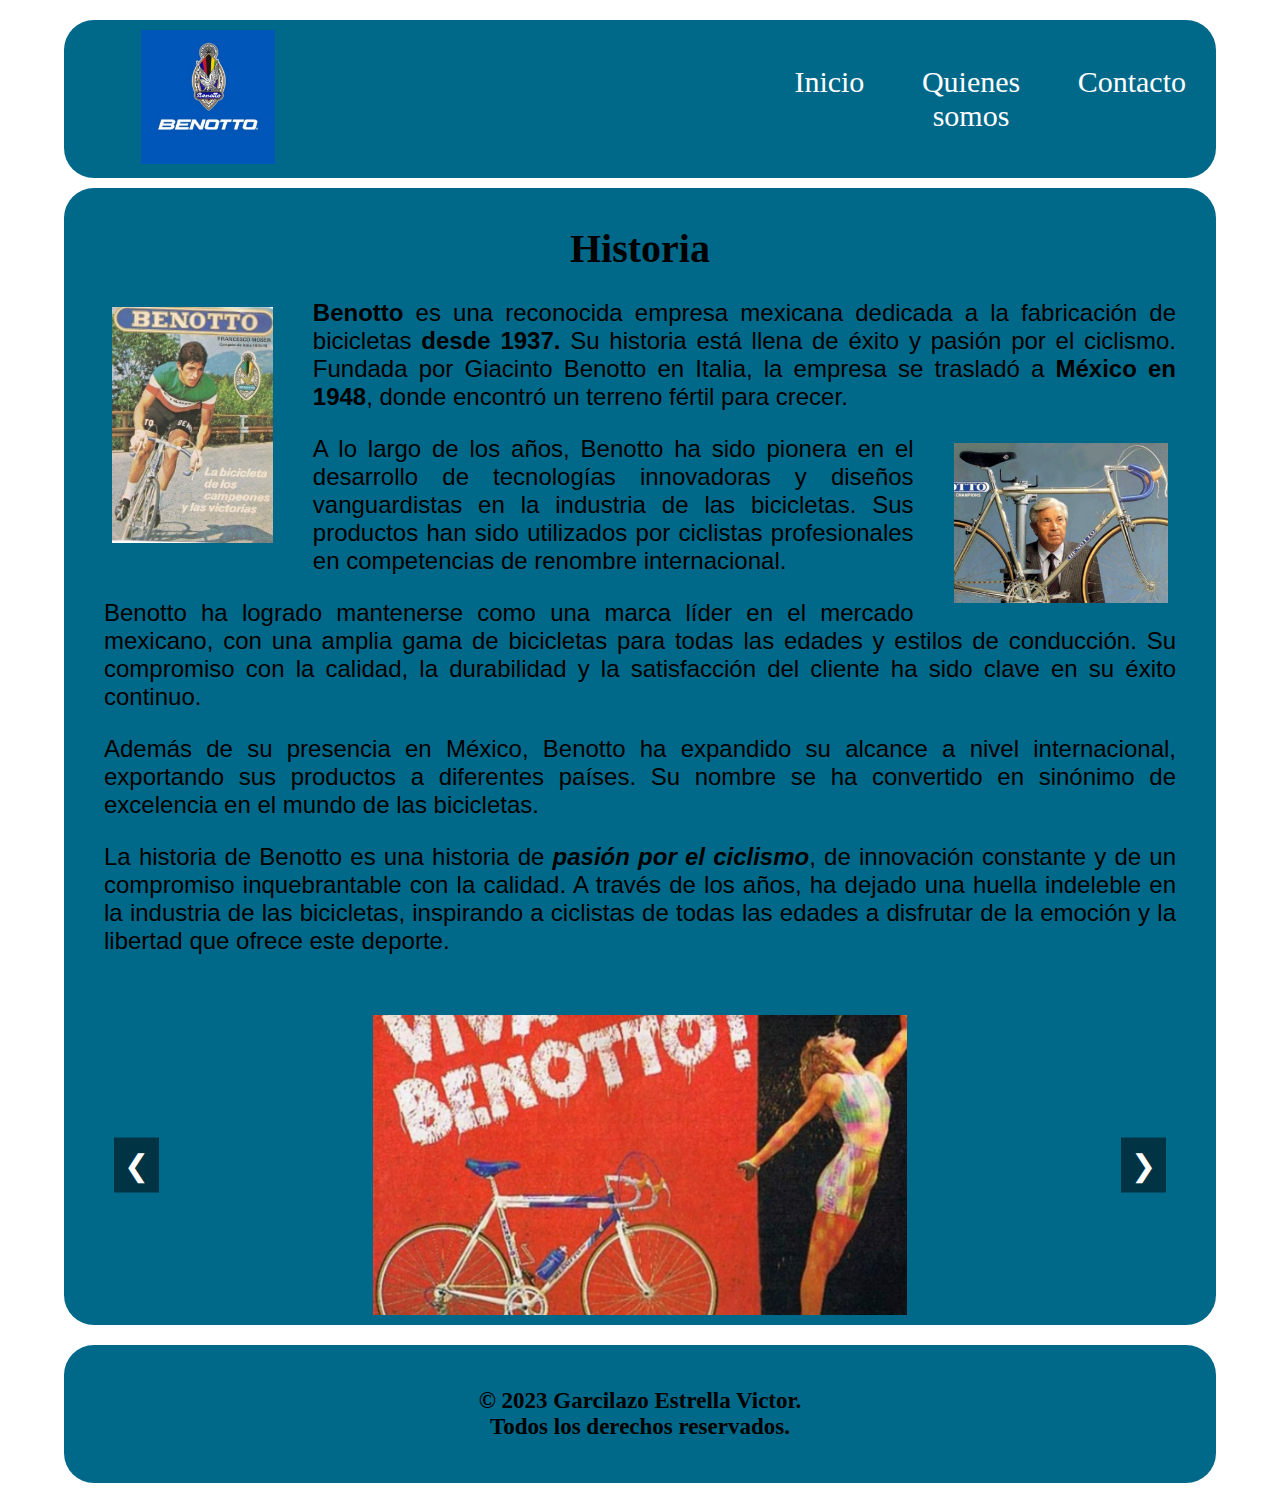
==== index.html @ 7d1409ba "Página inicio hecho, responsiva" ====
<!DOCTYPE html>
<html lang="en">
  <head>
    <meta charset="UTF-8" />
    <meta http-equiv="X-UA-Compatible" content="IE=edge" />
    <meta name="viewport" content="width=device-width, initial-scale=1.0" />
    <title>Tienda</title>
    <link rel="stylesheet" href="css/index.css" />
  </head>
  <body>
    <div class="container">
      <div class="navegacion">
        <nav class="navbar">
          <div class="logo">
            <a href="index.html"
              ><img src="imagenes/logo.png" alt="Benotto"
            /></a>
          </div>
          <ul class="nav-links">
            <li><a href="index.html">Inicio</a></li>
            <li><a href="#">Quienes somos</a></li>
            <li><a href="#">Contacto</a></li>
          </ul>
        </nav>
      </div>

      <div class="cuerpo">
        <h1>Historia</h1>
        <div class="informacion">
          <img src="imagenes/historia2.jpg" alt="benotto" class="img-left" />
          <p>
            <strong>Benotto</strong> es una reconocida empresa mexicana dedicada
            a la fabricación de bicicletas <strong>desde 1937.</strong> Su
            historia está llena de éxito y pasión por el ciclismo. Fundada por
            Giacinto Benotto en Italia, la empresa se trasladó a
            <strong>México en 1948</strong>, donde encontró un terreno fértil
            para crecer.
          </p>
          <img src="imagenes/historia1.jpg" alt="benotto" class="img-right" />

          <p>
            A lo largo de los años, Benotto ha sido pionera en el desarrollo de
            tecnologías innovadoras y diseños vanguardistas en la industria de
            las bicicletas. Sus productos han sido utilizados por ciclistas
            profesionales en competencias de renombre internacional.
          </p>
          <p>
            Benotto ha logrado mantenerse como una marca líder en el mercado
            mexicano, con una amplia gama de bicicletas para todas las edades y
            estilos de conducción. Su compromiso con la calidad, la durabilidad
            y la satisfacción del cliente ha sido clave en su éxito continuo.
          </p>

          <p>
            Además de su presencia en México, Benotto ha expandido su alcance a
            nivel internacional, exportando sus productos a diferentes países.
            Su nombre se ha convertido en sinónimo de excelencia en el mundo de
            las bicicletas.
          </p>
          <p>
            La historia de Benotto es una historia de
            <strong><i>pasión por el ciclismo</i></strong
            >, de innovación constante y de un compromiso inquebrantable con la
            calidad. A través de los años, ha dejado una huella indeleble en la
            industria de las bicicletas, inspirando a ciclistas de todas las
            edades a disfrutar de la emoción y la libertad que ofrece este
            deporte.
          </p>
        </div>

        <div id="slider">
          <div class="slide">
            <img src="imagenes/slide1.jpg" alt="Imagen 1" />
          </div>
          <div class="slide">
            <img src="imagenes/slide2.jpeg" alt="Imagen 2" />
          </div>
          <div class="slide">
            <img src="imagenes/slide3.webp" alt="Imagen 3" />
          </div>
          <div class="slide">
            <img src="imagenes/slide4.jpeg" alt="Imagen 3" />
          </div>
          <div class="slide">
            <img src="imagenes/slide5.webp" alt="Imagen 3" />
          </div>

          <a class="prev" onclick="prevSlide()">&#10094;</a>
          <a class="next" onclick="nextSlide()">&#10095;</a>
        </div>
      </div>
      <footer class="footer">
        <p>
          &copy; 2023 Garcilazo Estrella Victor. <br />
          Todos los derechos reservados.
        </p>
      </footer>
    </div>

    <script src="js/slider.js"></script>
  </body>
</html>
---- css/index.css ----
body {
  margin: 0;
  display: flex;
  justify-content: center;
}

.container {
  /* background-color: brown; */
  width: 90%;
  margin-top: 20px;
}

.navbar {
  display: flex;
  align-items: center;
  justify-content: space-between;
  background-color: #006889;
  padding: 10px;
  border-radius: 30px;
}

.logo img {
  width: 20%;
  margin-left: 10%; /* Ajusta el tamaño del logo según tus necesidades */
}

.nav-links {
  list-style: none;
  display: flex;
  width: 30%;
}

.nav-links li {
  margin-right: 10px;
  font-size: x-large;
  font-family: "Times New Roman", Times, serif;
  padding: 10px;
  text-align: center;
}

.nav-links li a {
  text-decoration: none;
  color: white;
  transition: color 0.3s ease-in-out;
  font-size: 30px;
}

.nav-links li:hover a {
  color: black; /* Cambia el color del texto a negro al hacer hover */
}

.cuerpo {
  padding: 10px 40px 10px 40px;
  margin-top: 10px;
  background-color: #006889;
  border-radius: 30px;
}

.cuerpo h1 {
  text-align: center;
  font-size: 40px;
}

.informacion {
  text-align: justify;
  font-family: Arial, Helvetica, sans-serif;
  font-size: x-large;
  margin-bottom: 60px;
}

.img-right {
  width: 20%;
  float: right;
  margin: 8px 8px 8px 40px;
}

.img-left {
  width: 15%;
  float: left;
  margin: 8px 40px 8px 8px;
}

#slider {
  width: 100%;
  height: 300px;
  overflow: hidden;
  position: relative;
}

.slide {
  display: flex;
  justify-content: center;
  align-items: center;
  width: 100%;
  height: 100%;
  position: absolute;
  top: 0;
  left: 0;
  opacity: 0;
  transition: opacity 0.5s ease-in-out;
}

.slide img {
  max-width: 100%;
  max-height: 100%;
}

.slide.active {
  opacity: 1;
}

.prev,
.next {
  position: absolute;
  top: 50%;
  transform: translateY(-50%);
  font-size: 30px;
  color: white;
  background-color: rgba(0, 0, 0, 0.5);
  padding: 10px;
  cursor: pointer;
  transition: background-color 0.3s ease-in-out;
}

.prev:hover,
.next:hover {
  background-color: rgba(0, 0, 0, 0.8);
}

.prev {
  left: 10px;
}

.next {
  right: 10px;
}

.footer {
  background-color: #006889;
  padding: 20px;
  text-align: center;
  border-radius: 30px;
  margin: 20px 0 20px 0;
  font-weight: bold;
  font-size: 23px;
}

/* Responsivo */
@media (max-width: 1324px) {
  .nav-links {
    width: 50%;
  }
}

@media (max-width: 936px) {
  .logo img {
    width: 40%;
  }

  .img-right {
    width: 35%;
    margin: 5px 5px 5px 20px;
  }

  .img-left {
    width: 22%;
  }
}
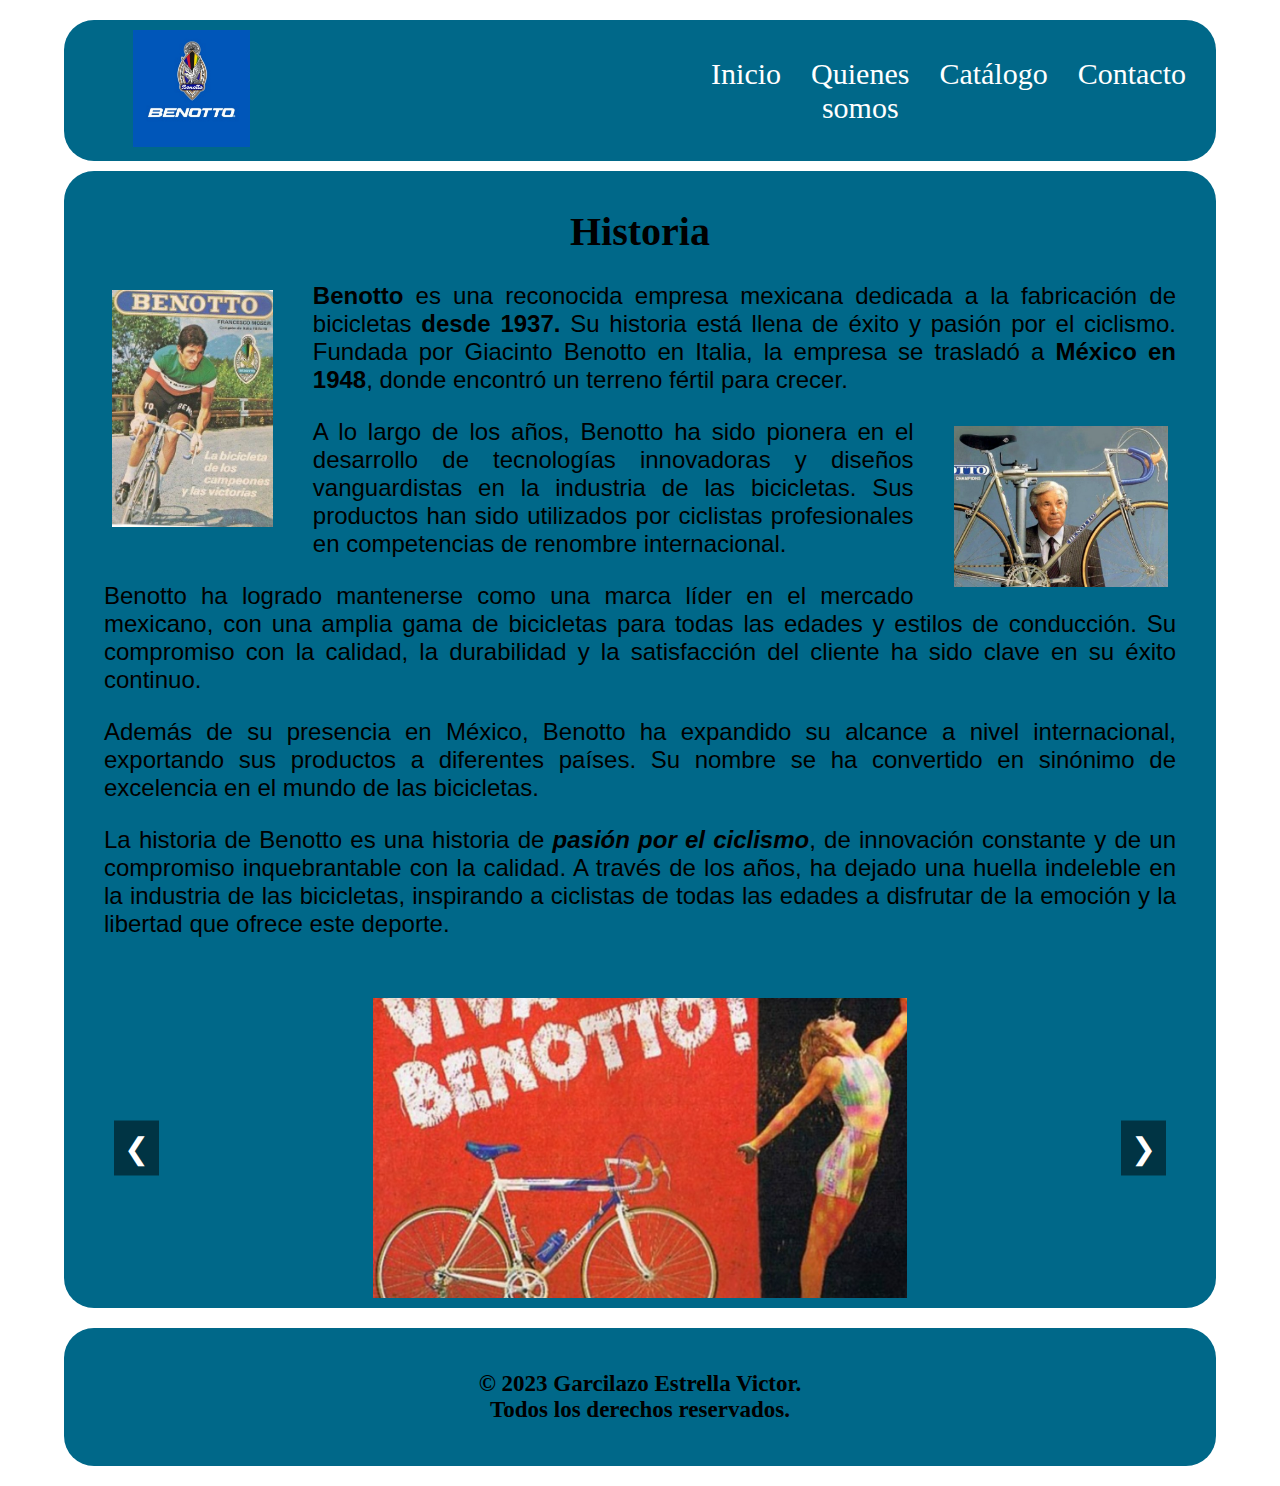
==== commit 7492d728: "Página sobre nosotros y catalogo hecha, responsiva" ====
--- a/index.html
+++ b/index.html
@@ -18,7 +18,8 @@
           </div>
           <ul class="nav-links">
             <li><a href="index.html">Inicio</a></li>
-            <li><a href="#">Quienes somos</a></li>
+            <li><a href="paginas/somos.html">Quienes somos</a></li>
+            <li><a href="paginas/catalogo.html">Catálogo</a></li>
             <li><a href="#">Contacto</a></li>
           </ul>
         </nav>
--- a/css/index.css
+++ b/css/index.css
@@ -27,7 +27,7 @@
 .nav-links {
   list-style: none;
   display: flex;
-  width: 30%;
+  width: 40%;
 }
 
 .nav-links li {
@@ -152,7 +152,16 @@
   }
 }
 
+@media (max-width: 1112px) {
+  .nav-links {
+    width: 60%;
+  }
+}
+
 @media (max-width: 936px) {
+  .nav-links {
+    width: 80%;
+  }
   .logo img {
     width: 40%;
   }
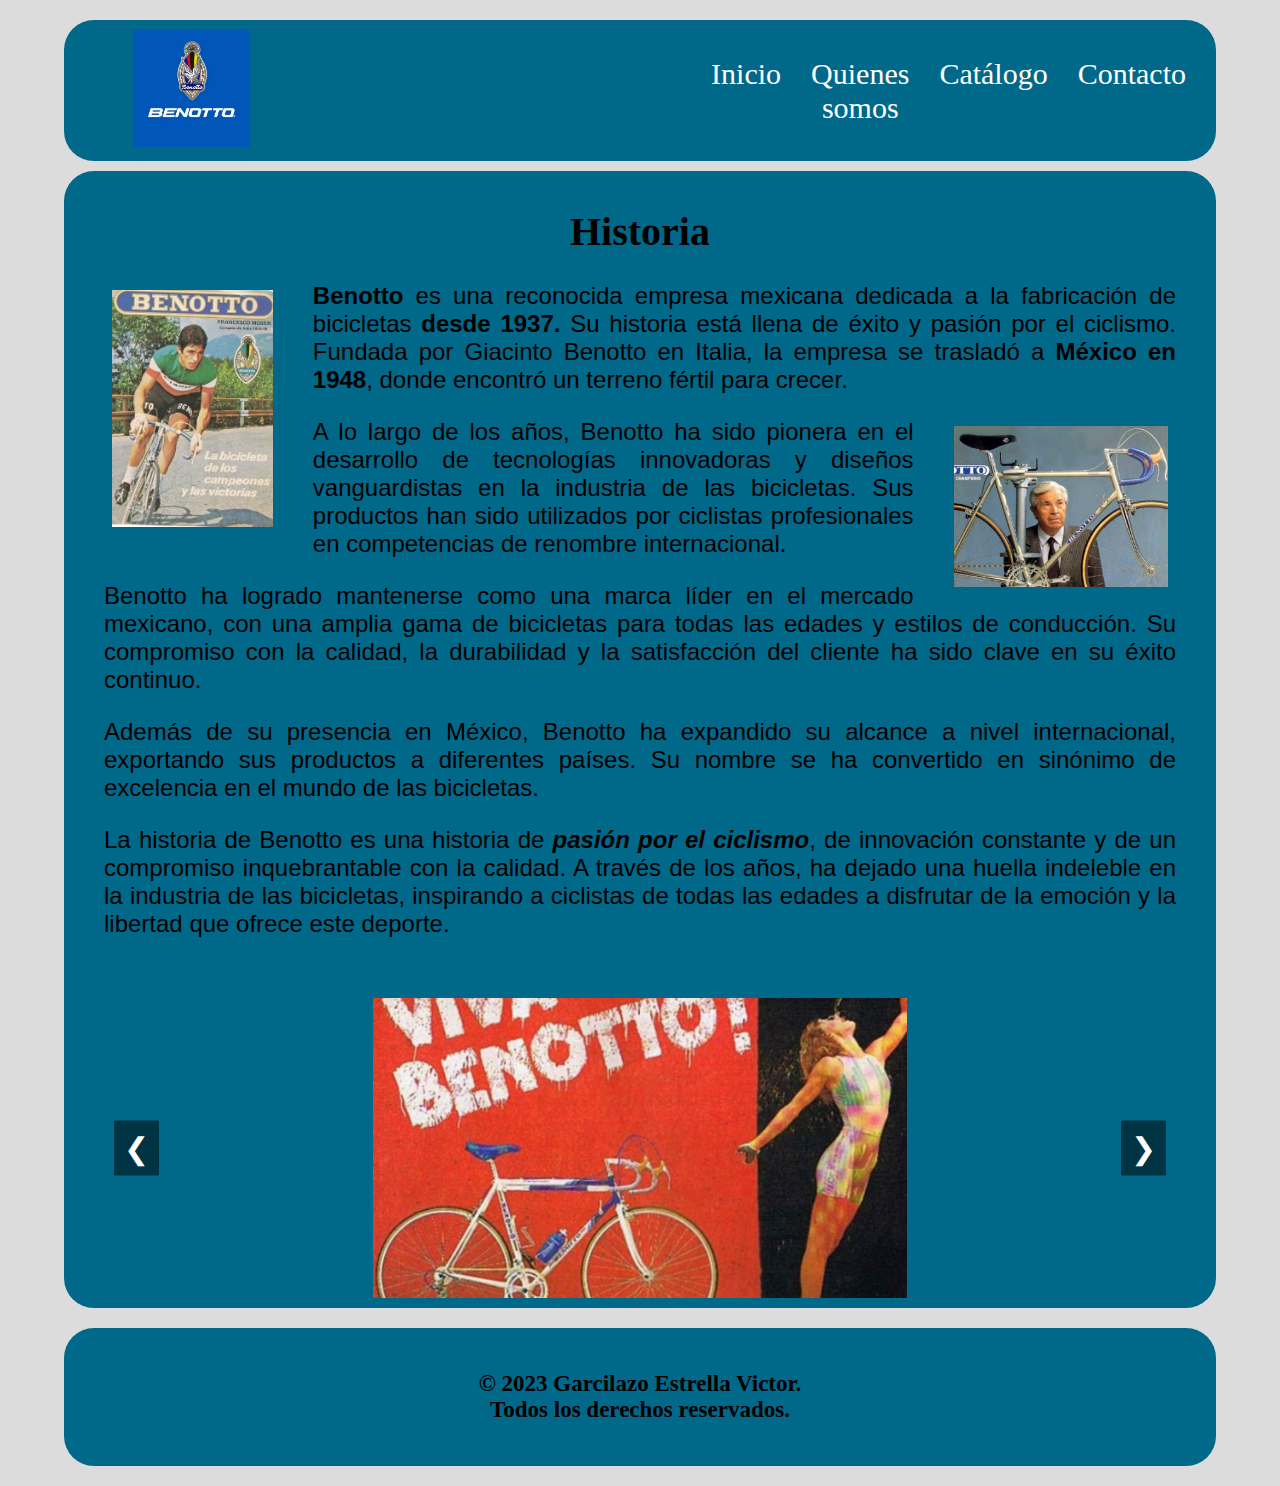
==== commit 4bfcdd31: "Página terminada, no envia correos" ====
--- a/index.html
+++ b/index.html
@@ -20,7 +20,7 @@
             <li><a href="index.html">Inicio</a></li>
             <li><a href="paginas/somos.html">Quienes somos</a></li>
             <li><a href="paginas/catalogo.html">Catálogo</a></li>
-            <li><a href="#">Contacto</a></li>
+            <li><a href="paginas/contacto.html">Contacto</a></li>
           </ul>
         </nav>
       </div>
--- a/css/index.css
+++ b/css/index.css
@@ -2,6 +2,7 @@
   margin: 0;
   display: flex;
   justify-content: center;
+  background-color: #dcdcdc;
 }
 
 .container {
